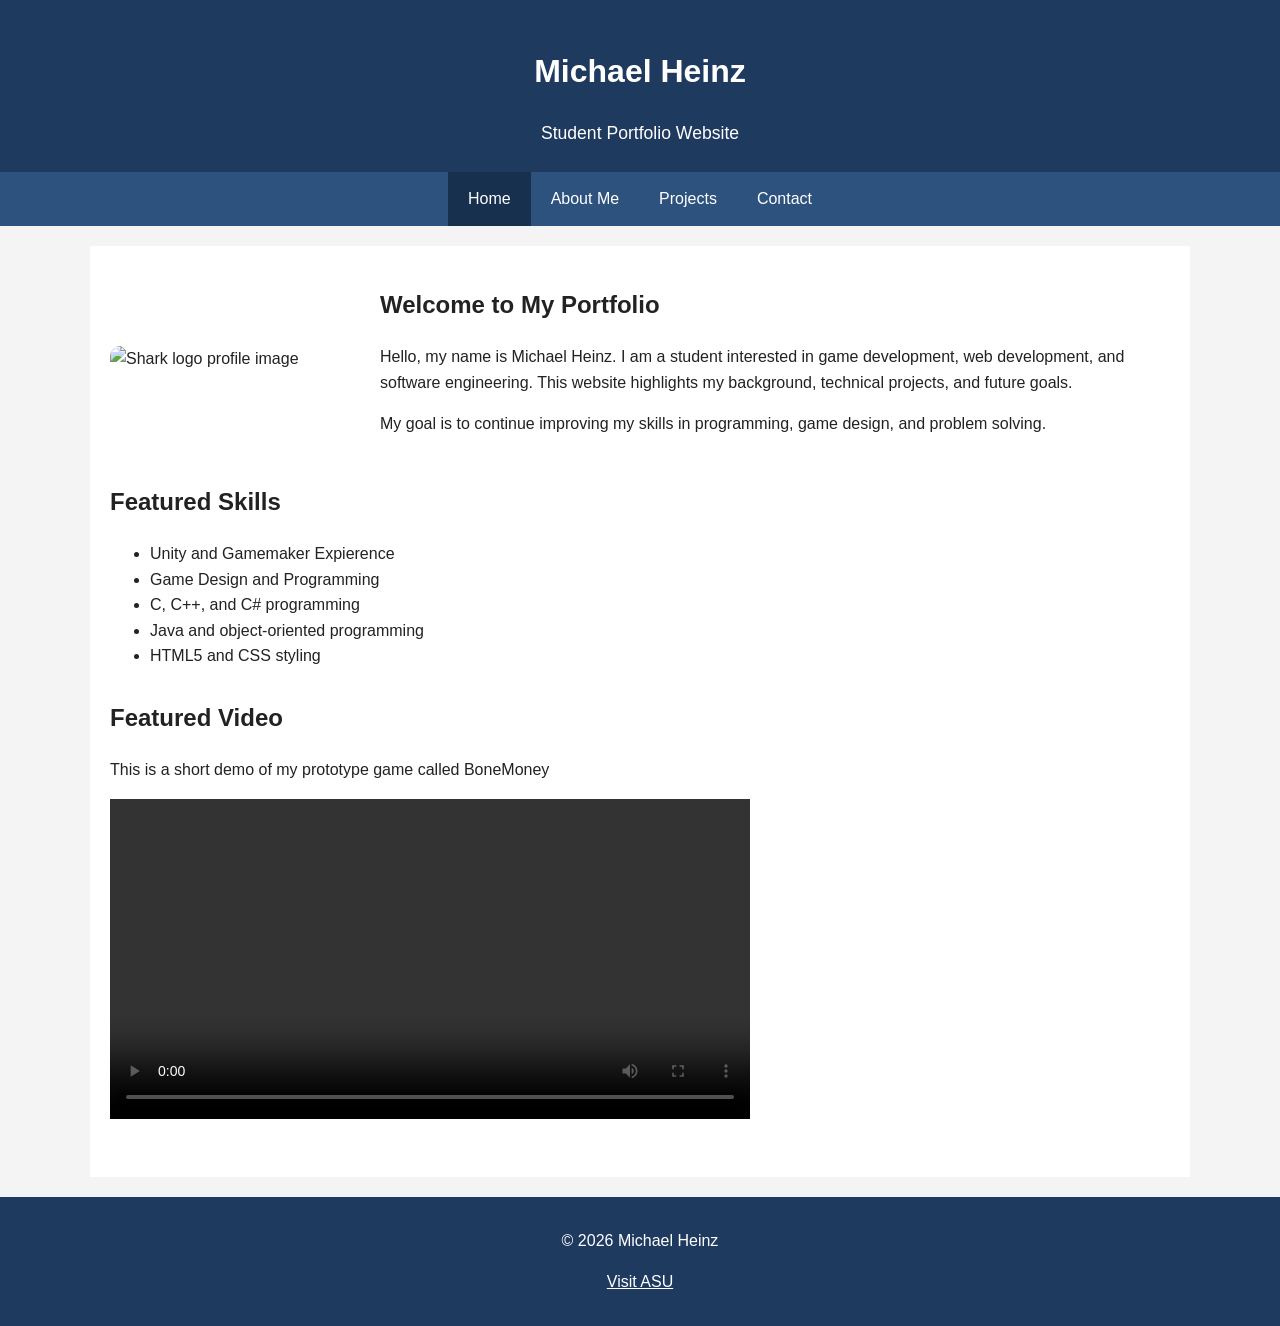
==== index.html @ 61ca00a5 "Add files via upload" ====
<!DOCTYPE html>
<html lang="en">
<head>
  <meta charset="utf-8">
  <meta name="viewport" content="width=device-width, initial-scale=1.0">
  <meta name="description" content="Michael Heinz portfolio website showcasing skills, projects, and contact information.">
  <meta name="author" content="Michael Heinz">
  <title>Home | Michael Heinz Portfolio</title>
  <link rel="stylesheet" href="style.css">
</head>
<body>
  <header>
    <h1>Michael Heinz</h1>
    <p class="tagline">Student Portfolio Website</p>
  </header>

  <nav>
    <ul>
      <li><a href="index.html" class="active">Home</a></li>
      <li><a href="about.html">About Me</a></li>
      <li><a href="projects.html">Projects</a></li>
      <li><a href="contact.html">Contact</a></li>
    </ul>
  </nav>

  <main>
    <section class="hero">
      <img src="images/shark_logo.png" alt="Shark logo profile image" class="profile-image">
      <div class="hero-text">
        <h2>Welcome to My Portfolio</h2>
        <p>
          Hello, my name is Michael Heinz. I am a student interested in game development, web development,
          and software engineering. This website highlights my background, technical projects, and
          future goals.
        </p>
        <p>
          My goal is to continue improving my skills in programming, game design, and problem solving.
        </p>
      </div>
    </section>

    <section>
      <h2>Featured Skills</h2>
      <ul>
        <li>Unity and Gamemaker Expierence</li>
        <li>Game Design and Programming</li>
        <li>C, C++, and C# programming</li>
        <li>Java and object-oriented programming</li>
        <li>HTML5 and CSS styling</li>
      </ul>
    </section>

    <section>
      <h2>Featured Video</h2>
      <p>
        This is a short demo of my prototype game called BoneMoney
      </p>

      <video controls width="640">
        <source src="media/intro.mp4" type="video/mp4">
        Your browser does not support the video tag.
      </video>
    </section>
  </main>

  <footer>
    <p>&copy; 2026 Michael Heinz</p>
    <p><a href="https://www.asu.edu" target="_blank">Visit ASU</a></p>
  </footer>
</body>
</html>
---- style.css ----
* {
  box-sizing: border-box;
}

body {
  margin: 0;
  font-family: Arial, Helvetica, sans-serif;
  background-color: #f4f4f4;
  color: #222222;
  line-height: 1.6;
}

header {
  background-color: #1f3a5f;
  color: #ffffff;
  text-align: center;
  padding: 25px 15px;
}

.tagline {
  margin: 5px 0 0 0;
  font-size: 1.1em;
}

nav {
  background-color: #2c527d;
}

nav ul {
  list-style-type: none;
  margin: 0;
  padding: 0;
  display: flex;
  justify-content: center;
  flex-wrap: wrap;
}

nav li {
  margin: 0;
}

nav a {
  display: block;
  color: #ffffff;
  text-decoration: none;
  padding: 14px 20px;
}

nav a:hover {
  background-color: #17304d;
}

.active {
  background-color: #17304d;
}

main {
  max-width: 1100px;
  margin: 20px auto;
  padding: 20px;
  background-color: #ffffff;
}

section {
  margin-bottom: 30px;
}

.hero {
  display: flex;
  flex-wrap: wrap;
  gap: 20px;
  align-items: center;
}

.profile-image {
  width: 250px;
  max-width: 100%;
  border-radius: 10px;
}

.hero-text {
  flex: 1;
}

.project-card {
  display: flex;
  flex-wrap: wrap;
  gap: 20px;
  align-items: center;
  border: 1px solid #cccccc;
  padding: 15px;
  border-radius: 8px;
  background-color: #fafafa;
}

.project-card img {
  width: 250px;
  max-width: 100%;
  border-radius: 8px;
}

table {
  width: 100%;
  border-collapse: collapse;
  margin-top: 15px;
}

th,
td {
  border: 1px solid #999999;
  padding: 12px;
  text-align: left;
}

th {
  background-color: #dce8f5;
}

form {
  display: flex;
  flex-direction: column;
}

label {
  margin-top: 12px;
  font-weight: bold;
}

input[type="text"],
input[type="email"],
textarea {
  padding: 10px;
  margin-top: 5px;
  border: 1px solid #bbbbbb;
  border-radius: 4px;
  font-size: 1em;
}

input[type="submit"] {
  margin-top: 20px;
  padding: 12px;
  background-color: #2c527d;
  color: #ffffff;
  border: none;
  border-radius: 4px;
  cursor: pointer;
}

input[type="submit"]:hover {
  background-color: #17304d;
}

footer {
  text-align: center;
  padding: 15px;
  background-color: #1f3a5f;
  color: #ffffff;
}

footer a {
  color: #ffffff;
}
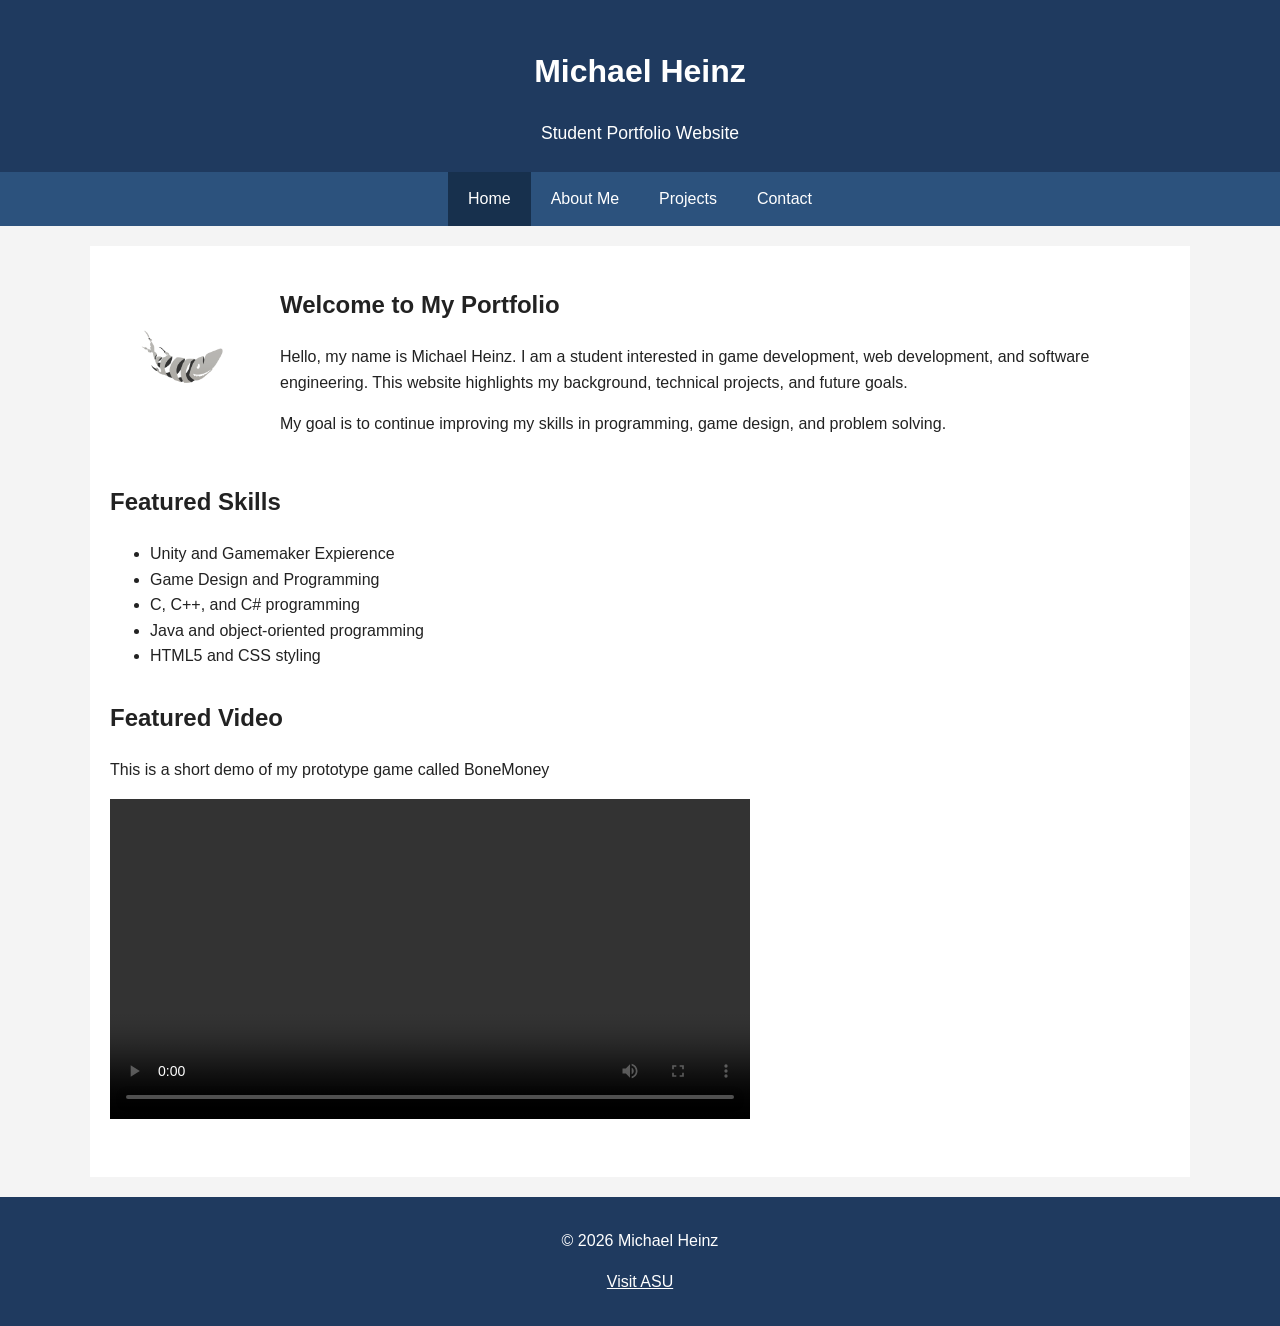
==== commit f8c96dd3: "Add files via upload" ====
--- a/index.html
+++ b/index.html
@@ -25,7 +25,11 @@
 
   <main>
     <section class="hero">
-      <img src="images/shark_logo.png" alt="Shark logo profile image" class="profile-image">
+      <img src="images/shark_logo.png" 
+        alt="Shark logo profile image"
+        class="profile-image"
+        width="150"
+        height="150">
       <div class="hero-text">
         <h2>Welcome to My Portfolio</h2>
         <p>
@@ -56,8 +60,14 @@
         This is a short demo of my prototype game called BoneMoney
       </p>
 
-      <video controls width="640">
+    <video controls width="640">
         <source src="media/intro.mp4" type="video/mp4">
+
+        <track src="media/captions.vtt" 
+              kind="captions" 
+              srclang="en" 
+              label="English">
+
         Your browser does not support the video tag.
       </video>
     </section>
--- a/style.css
+++ b/style.css
@@ -73,9 +73,9 @@
 }
 
 .profile-image {
-  width: 250px;
-  max-width: 100%;
-  border-radius: 10px;
+  width: 150px;
+  height: 150px;
+  object-fit: contain;
 }
 
 .hero-text {
@@ -95,8 +95,9 @@
 
 .project-card img {
   width: 250px;
-  max-width: 100%;
-  border-radius: 8px;
+  height: 250px;
+  object-fit: cover; 
+  border-radius: 10px;
 }
 
 table {
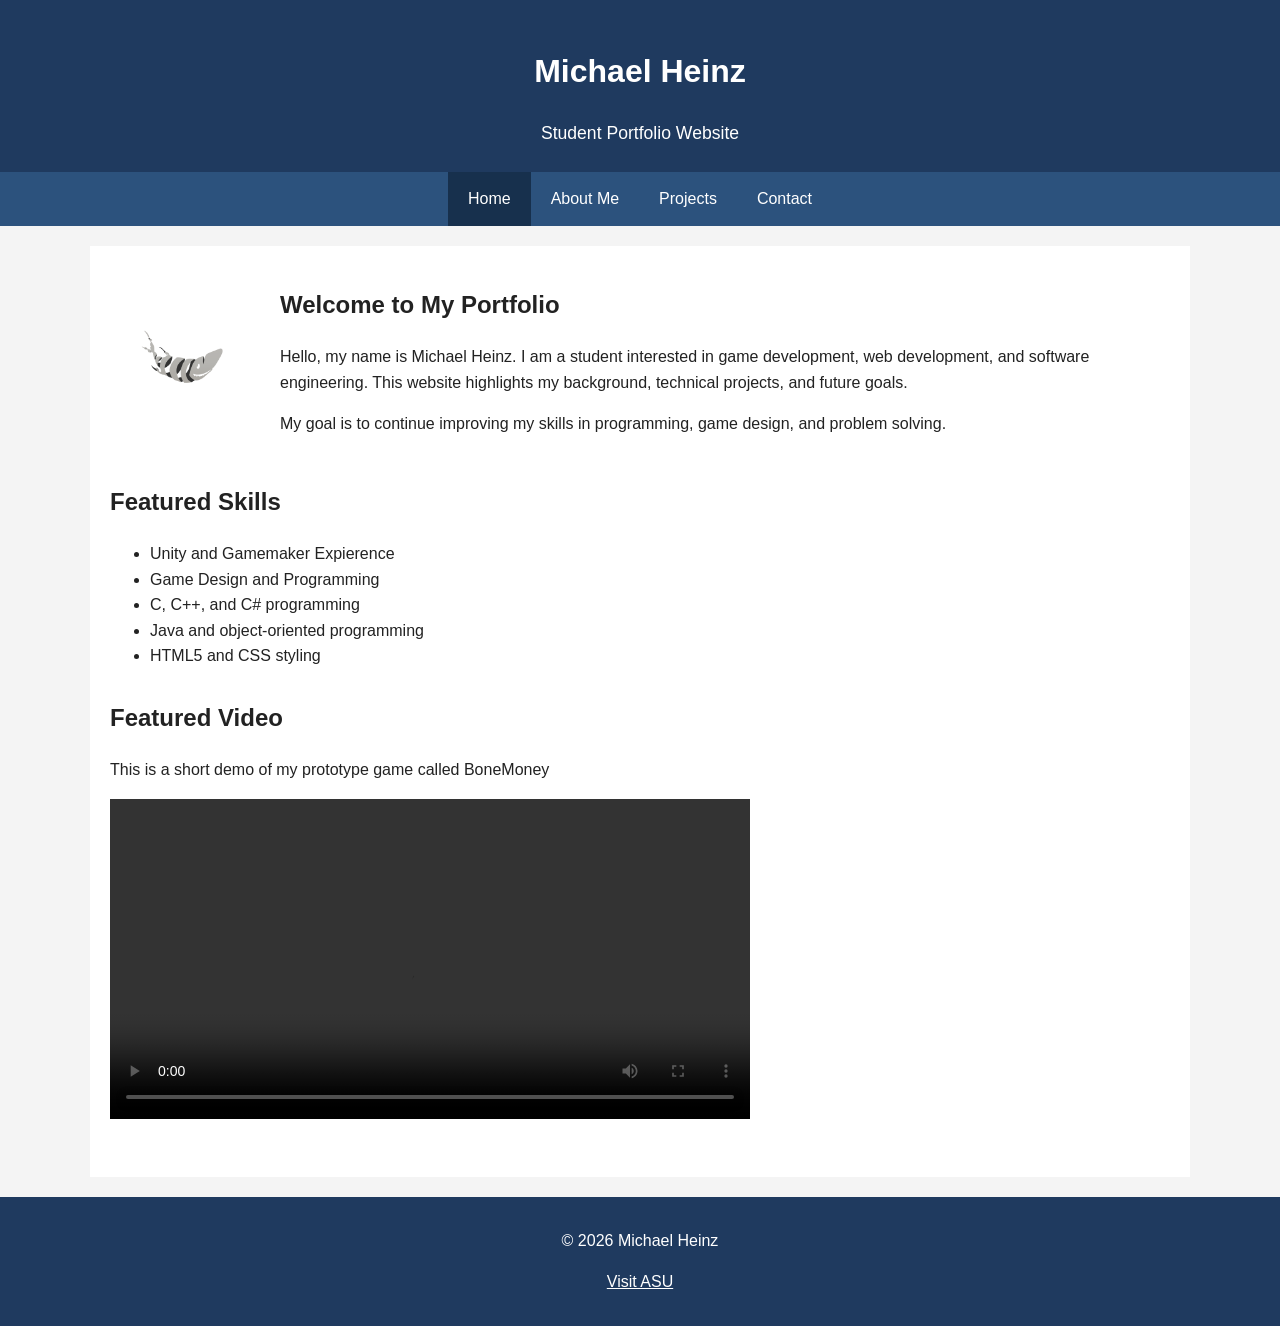
==== commit 6686e6b9: "Add files via upload" ====
--- a/index.html
+++ b/index.html
@@ -61,7 +61,7 @@
       </p>
 
     <video controls width="640">
-        <source src="media/intro.mp4" type="video/mp4">
+        <source src="videos/Bone_Money_Video.mp4" type="video/mp4">
 
         <track src="media/captions.vtt" 
               kind="captions" 
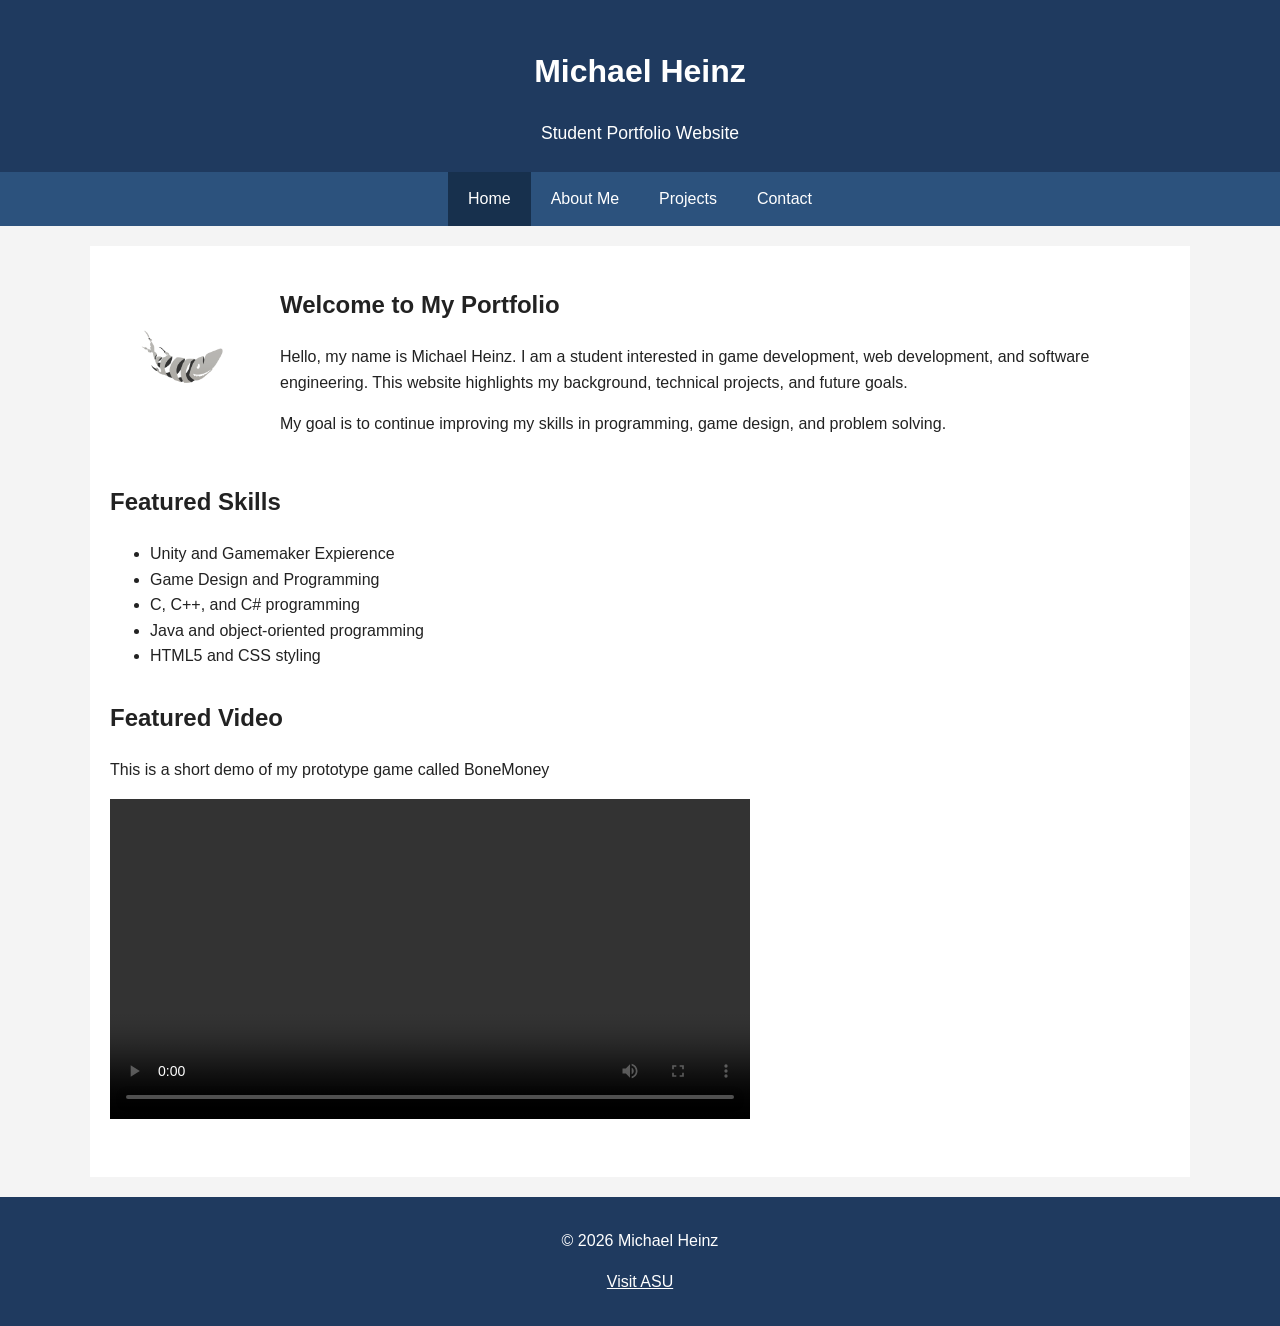
==== commit 92f8bad4: "Update index.html" ====
--- a/index.html
+++ b/index.html
@@ -1,6 +1,15 @@
 <!DOCTYPE html>
 <html lang="en">
 <head>
+  <!-- Google tag (gtag.js) -->
+<script async src="https://www.googletagmanager.com/gtag/js?id=G-PD3R50C4EY"></script>
+<script>
+  window.dataLayer = window.dataLayer || [];
+  function gtag(){dataLayer.push(arguments);}
+  gtag('js', new Date());
+
+  gtag('config', 'G-PD3R50C4EY');
+</script>
   <meta charset="utf-8">
   <meta name="viewport" content="width=device-width, initial-scale=1.0">
   <meta name="description" content="Michael Heinz portfolio website showcasing skills, projects, and contact information.">
@@ -78,4 +87,4 @@
     <p><a href="https://www.asu.edu" target="_blank">Visit ASU</a></p>
   </footer>
 </body>
-</html>+</html>
